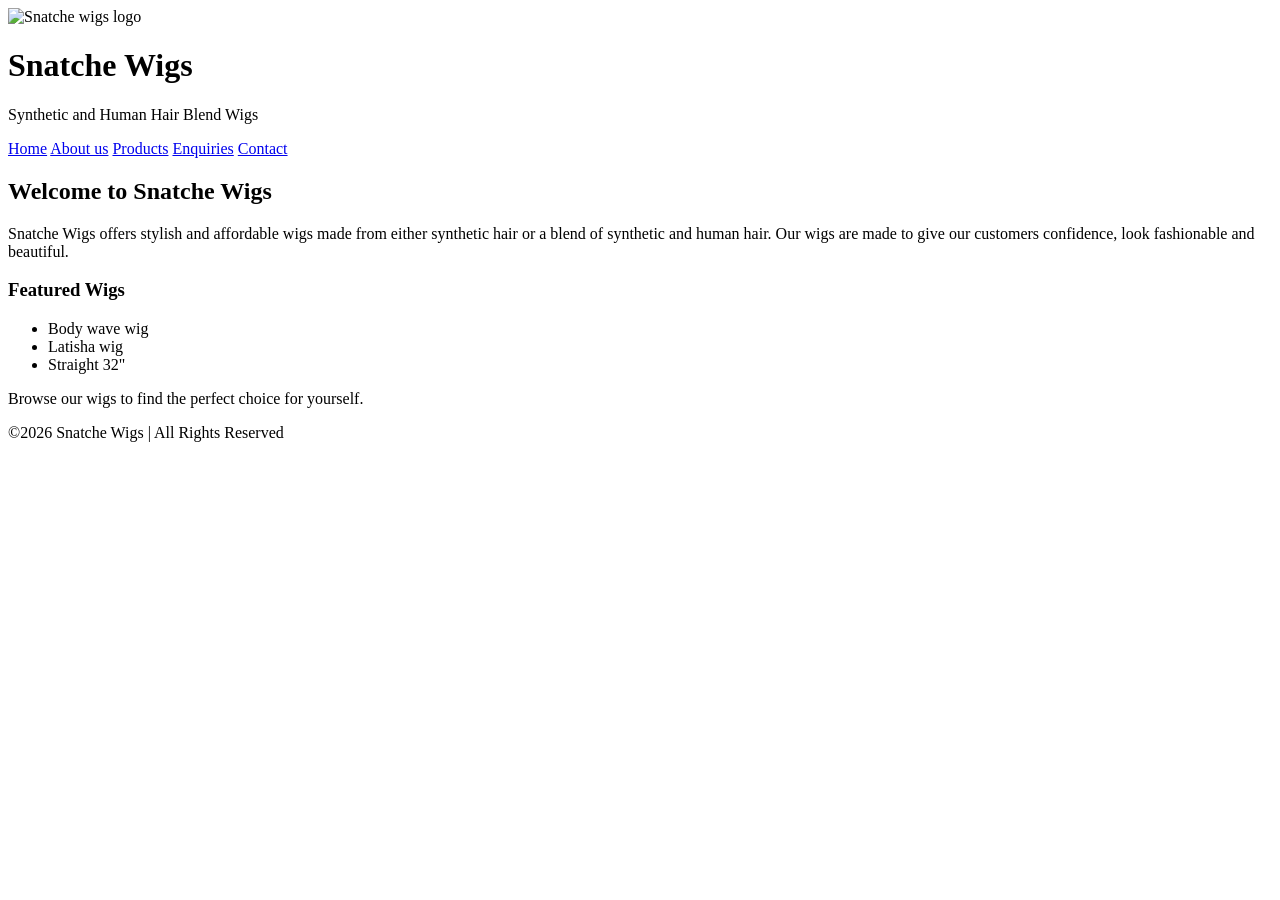
==== index.html @ c76dca07 "Add files via upload" ====
<!DOCTYPE html>
<html lang="en">
<head>
    <meta charset="UTF-8">
    <meta name="viewport" content="width=device-width, initial-scale=1.0">
    <title>Snatche Wigs - Home</title>
</head>
<body>
    
    <header>
        <img src="img/Logo/logo.jpg" alt="Snatche wigs logo" width="80">
        
        <h1>Snatche Wigs</h1>
        <p>Synthetic and Human Hair Blend Wigs</p>
    </header>

    <nav>
        <a href="index.html">Home</a>
        <a href="about.html">About us</a>
        <a href="products.html">Products</a>
        <a href="enquiries.html">Enquiries</a>
        <a href="contact.html">Contact</a>
    </nav>

    <main>

        <h2> Welcome to Snatche Wigs</h2>

        <p> 
            Snatche Wigs offers stylish and affordable wigs made from either synthetic hair or a blend of synthetic and human hair.
            Our wigs are made to give our customers confidence, look fashionable and beautiful.
        </p>

        <h3>Featured Wigs</h3>

        <ul>
            <li>Body wave wig</li>
            <li>Latisha wig</li>
            <li>Straight 32"</li>
        </ul>

        <p> Browse our wigs to find the perfect choice for yourself.</p>
    </main>

    <footer>
        <p>©2026 Snatche Wigs | All Rights Reserved</p>
    </footer>
</body>
</html>
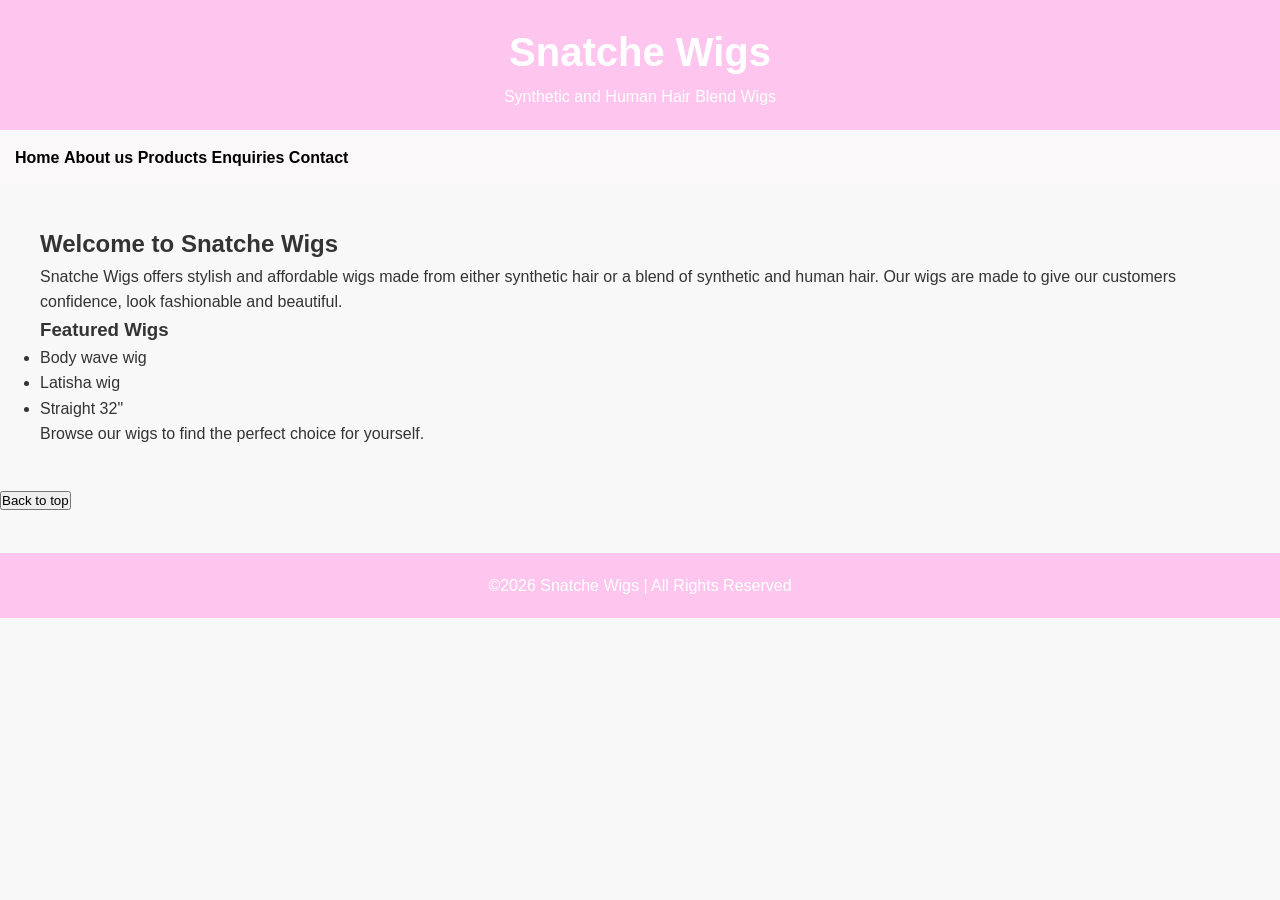
==== commit 41deb9e8: "Update index.html" ====
--- a/index.html
+++ b/index.html
@@ -1,15 +1,26 @@
 <!DOCTYPE html>
 <html lang="en">
 <head>
+    <link rel="stylesheet" href="css/style.css">
+
     <meta charset="UTF-8">
-    <meta name="viewport" content="width=device-width, initial-scale=1.0">
-    <title>Snatche Wigs - Home</title>
+
+    <meta name="viewport" 
+    content="width=device-width, initial-scale=1.0">
+
+    <meta name="description"
+    content="Snatche wigs sells premium synthetic and human hair blend wigs">
+
+    <meta name="keywords"
+    content="wigs, lace wigs, human hair wigs, beauty">
+
+    <meta name="author"
+    content="Your Name">
+
+    <title>Snatche Wigs | Home</title>
 </head>
 <body>
-    
     <header>
-        <img src="img/Logo/logo.jpg" alt="Snatche wigs logo" width="80">
-        
         <h1>Snatche Wigs</h1>
         <p>Synthetic and Human Hair Blend Wigs</p>
     </header>
@@ -30,7 +41,7 @@
             Snatche Wigs offers stylish and affordable wigs made from either synthetic hair or a blend of synthetic and human hair.
             Our wigs are made to give our customers confidence, look fashionable and beautiful.
         </p>
-
+      
         <h3>Featured Wigs</h3>
 
         <ul>
@@ -42,8 +53,17 @@
         <p> Browse our wigs to find the perfect choice for yourself.</p>
     </main>
 
+    <button
+onclick="topFunction()"
+id="topBtn">
+
+Back to top
+
+</button>
+
     <footer>
         <p>©2026 Snatche Wigs | All Rights Reserved</p>
     </footer>
+    <script src="js/script.js"></script>
 </body>
-</html>+</html>
--- a/css/style.css
+++ b/css/style.css
@@ -0,0 +1,293 @@
+/*CSS RESET*/
+
+*{
+    margin: 0;
+    padding: 0;
+    box-sizing: border-box;
+}
+
+/*BODY*/
+
+body{
+    font-family: Arial, sans-serif;
+    background-color: #f8f8f8;
+    color: #333;
+    line-height: 1.6;
+}
+
+/*HEADER*/
+
+header{
+    background-color: rgba(255, 192, 237, 0.89);
+    color: white;
+    text-align: center;
+    padding: 20px;
+}
+
+header img{
+    width: 80px;
+    margin-bottom: 10px;
+}
+
+header h1{
+    font-size: 2.5rem;
+}
+
+header p{
+    font-size: 1rem;
+}
+
+/*NAVIGATION*/
+
+nav{
+    background-color: #faf8f8;
+    padding: 15px;
+}
+
+nav ul{
+    list-style: none;
+    display: flex;
+    justify-content: center;
+    gap: 40px;
+}
+
+nav a{
+    color: black;
+    text-decoration: none;
+    font-weight: bold;
+    transition: 0.3s;
+}
+
+nav a:hover{
+    color: rgba(255, 192, 237, 0.89);
+}
+
+/*HERO SECTION*/
+
+.hero{
+    background-size: cover;
+    background-position: center;
+    height: 450px;
+
+    display: flex;
+    flex-direction: column;
+    justify-content: center;
+    align-items: center;
+
+    text-align: center;
+    color: rgba(255, 192, 237, 0.89);
+}
+
+.hero h2{
+    font-size: 3rem;
+    margin-bottom: 15px;
+}
+
+.hero p{
+    font-size: 1.2rem;
+    margin-bottom: 20px;
+}
+
+.hero button{
+    padding: 12px 25px;
+    border: none;
+    background-color: rgba(255, 192, 237, 0.89);
+    color: black;
+    cursor: pointer;
+    font-size: 1rem;
+    transition: 0.3s;
+}
+
+.hero button:hover{
+    background-color: rgba(255, 192, 237, 0.89);
+    color: black;
+}
+
+/*MAIN CONTENT*/
+
+main{
+    padding: 40px;
+}
+
+/*PRODUCTS SECTION*/
+
+.products-container{
+    display: flex;
+    justify-content: center;
+    gap: 25px;
+    flex-wrap: wrap;
+}
+
+.product-card{
+    background-color: white;
+    width: 300px;
+    border-radius: 10px;
+    overflow: hidden;
+    box-shadow: 0 2px 10px rgba(0,0,0,0.2);
+    text-align: center;
+    padding-bottom: 20px;
+}
+
+.product-card img{
+    width: 100%;
+    height: 300px;
+    object-fit: cover;
+}
+
+.product-card h3{
+    margin: 15px 0;
+}
+
+.product-card p{
+    padding: 0 15px;
+}
+
+.product-card button{
+    margin-top: 15px;
+    padding: 10px 20px;
+    border: none;
+    background-color: black;
+    color: white;
+    cursor: pointer;
+    transition: 0.3s;
+}
+
+.product-card button:hover{
+    background-color: rgba(255, 192, 237, 0.89);
+    color: black;
+}
+
+/*ABOUT PAGE*/
+
+.about-section{
+    background-color: white;
+    padding: 30px;
+    border-radius: 10px;
+}
+
+/*FORM SECTION*/
+
+form{
+    max-width: 600px;
+    margin: auto;
+    background-color: white;
+    padding: 30px;
+    border-radius: 10px;
+    box-shadow: 0 2px 10px rgba(0,0,0,0.1);
+}
+
+form label{
+    font-weight: bold;
+}
+
+form input,
+form textarea,
+form select{
+    width: 100%;
+    padding: 12px;
+    margin-top: 5px;
+    margin-bottom: 20px;
+    border: 1px solid #ccc;
+    border-radius: 5px;
+}
+
+form button{
+    width: 100%;
+    padding: 12px;
+    border: none;
+    background-color: rgba(255, 192, 237, 0.89);
+    color: black;
+    font-size: 1rem;
+    cursor: pointer;
+    transition: 0.3s;
+}
+
+form button:hover{
+    background-color: rgba(255, 192, 237, 0.89);
+    color: black;
+}
+
+/*CONTACT PAGE*/
+
+.contact-info{
+    background-color: white;
+    padding: 30px;
+    border-radius: 10px;
+}
+
+/*FOOTER*/
+
+footer{
+    background-color: rgba(255, 192, 237, 0.89);
+    color: white;
+    text-align: center;
+    padding: 20px;
+    margin-top: 40px;
+}
+
+/*RESPONSIVE DESIGN*/
+
+/* TABLETS */
+
+@media(max-width: 768px){
+
+    nav ul{
+        flex-direction: column;
+        align-items: center;
+    }
+
+    .hero{
+        height: 350px;
+        padding: 20px;
+    }
+
+    .hero h2{
+        font-size: 2rem;
+    }
+
+    .products-container{
+        flex-direction: column;
+        align-items: center;
+    }
+
+    main{
+        padding: 20px;
+    }
+}
+
+/* MOBILE DEVICES */
+
+@media(max-width: 480px){
+
+    header h1{
+        font-size: 2rem;
+    }
+
+    .hero{
+        height: 300px;
+    }
+
+    .hero h2{
+        font-size: 1.5rem;
+    }
+
+    .hero p{
+        font-size: 1rem;
+    }
+
+    nav{
+        padding: 10px;
+    }
+
+    nav ul{
+        gap: 10px;
+    }
+
+    form{
+        padding: 20px;
+    }
+
+    .product-card{
+        width: 100%;
+    }
+}
